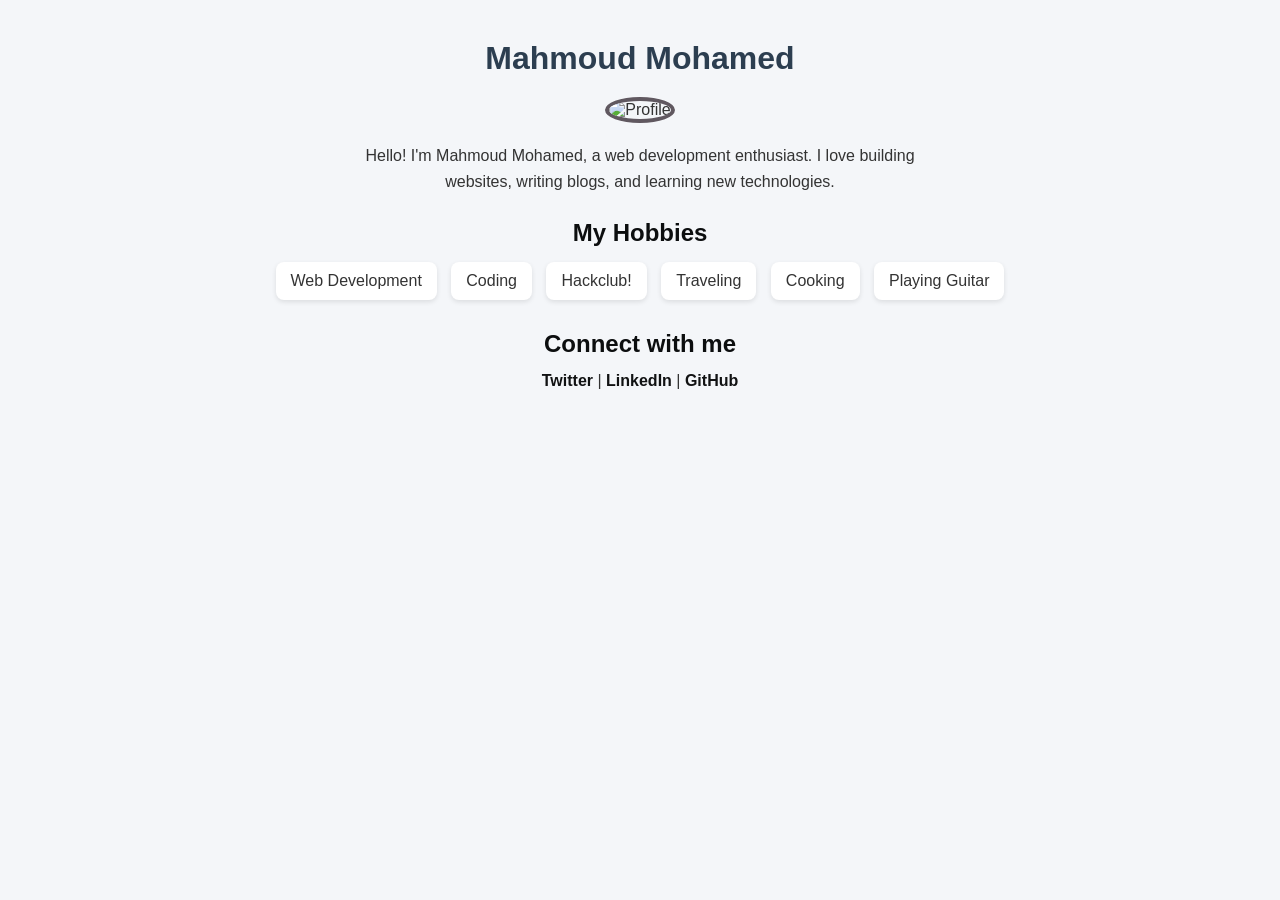
==== index.html @ dc303152 "Add files via upload" ====
<!DOCTYPE html>
<html lang="en">

<head>
    <meta charset="UTF-8">
    <meta name="viewport" content="width=device-width, initial-scale=1.0">
    <title>Jow5445</title>
    <link rel="stylesheet" href="style.css">
</head>

<body>
    <h1>Mahmoud Mohamed</h1>
    <img src="https://cdn.hackclub.com/019ed1fb-87ab-78c9-aa1b-41073a852a03/Screenshot%20From%202026-06-16%2016-50-16.pnghttps://placehold.co/150" alt="Profile">
    <p>Hello! I'm Mahmoud Mohamed, a web development enthusiast. I love building websites, writing blogs, and learning new
        technologies.</p>

    <h2>My Hobbies</h2>
    <ul>
        <li>Web Development</li>
        <li>Coding</li>
        <li>Hackclub!</li>
        <li>Traveling</li>
        <li>Cooking</li>
        <li>Playing Guitar</li>
    </ul>

    <h2>Connect with me</h2>
    <p>
        <a href="https://twitter.com">Twitter</a> |
        <a href="https://linkedin.com">LinkedIn</a> |
        <a href="https://github.com">GitHub</a>
    </p>
</body>

</html>
---- style.css ----
* {
    margin: 0;
    padding: 0;
    box-sizing: border-box;
}

body {
    font-family: Arial, sans-serif;
    background: #f4f6f9;
    color: #333;
    text-align: center;
    padding: 40px 20px;
}

h1 {
    color: #2c3e50;
    margin-bottom: 20px;
}

img {
    width: 150px;
    height: 150px;
    border-radius: 50%;
    border: 4px solid #605860;
    object-fit: cover;
    margin-bottom: 20px;
}

p {
    max-width: 600px;
    margin: 0 auto 25px;
    line-height: 1.6;
}

h2 {
    color: #0c0e0f;
    margin: 20px 0 10px;
}

ul {
    list-style: none;
    margin-bottom: 25px;
}

ul li {
    background: white;
    display: inline-block;
    margin: 5px;
    padding: 10px 15px;
    border-radius: 8px;
    box-shadow: 0 2px 5px rgba(0,0,0,0.1);
}

a {
    text-decoration: none;
    color: #111213;
    font-weight: bold;
    transition: 0.3s;
}

a:hover {
    color: #090a0a;
}
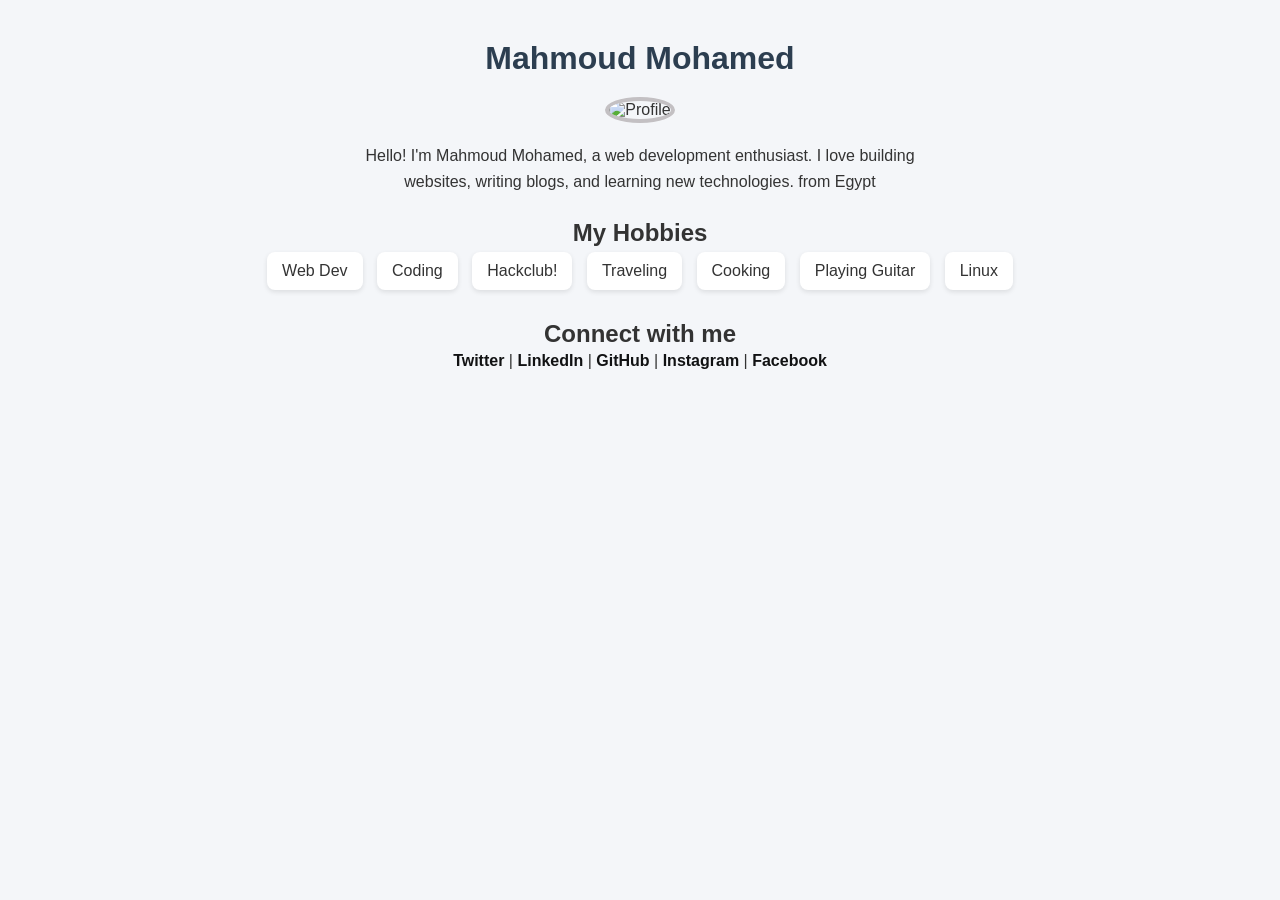
==== commit befe9ea6: "Modify personal details and hobbies in index.html Updated hobbies list and added social media links." ====
--- a/index.html
+++ b/index.html
@@ -12,24 +12,27 @@
     <h1>Mahmoud Mohamed</h1>
     <img src="https://cdn.hackclub.com/019ed1fb-87ab-78c9-aa1b-41073a852a03/Screenshot%20From%202026-06-16%2016-50-16.pnghttps://placehold.co/150" alt="Profile">
     <p>Hello! I'm Mahmoud Mohamed, a web development enthusiast. I love building websites, writing blogs, and learning new
-        technologies.</p>
+        technologies. from Egypt </p>
 
     <h2>My Hobbies</h2>
     <ul>
-        <li>Web Development</li>
+        <li>Web Dev</li>
         <li>Coding</li>
         <li>Hackclub!</li>
         <li>Traveling</li>
         <li>Cooking</li>
         <li>Playing Guitar</li>
+        <li>Linux</li>
     </ul>
 
     <h2>Connect with me</h2>
     <p>
         <a href="https://twitter.com">Twitter</a> |
         <a href="https://linkedin.com">LinkedIn</a> |
-        <a href="https://github.com">GitHub</a>
+        <a href="https://github.com">GitHub</a> |
+        <a href="https://instagram.com">Instagram</a> |
+        <a href="https://facebook.com">Facebook</a>
     </p>
 </body>
 
-</html>+</html>
--- a/style.css
+++ b/style.css
@@ -21,7 +21,7 @@
     width: 150px;
     height: 150px;
     border-radius: 50%;
-    border: 4px solid #605860;
+    border: 4px solid #c3c0c3;
     object-fit: cover;
     margin-bottom: 20px;
 }
@@ -31,7 +31,7 @@
     margin: 0 auto 25px;
     line-height: 1.6;
 }
-
+nfo
 h2 {
     color: #0c0e0f;
     margin: 20px 0 10px;
@@ -60,4 +60,4 @@
 
 a:hover {
     color: #090a0a;
-}+}
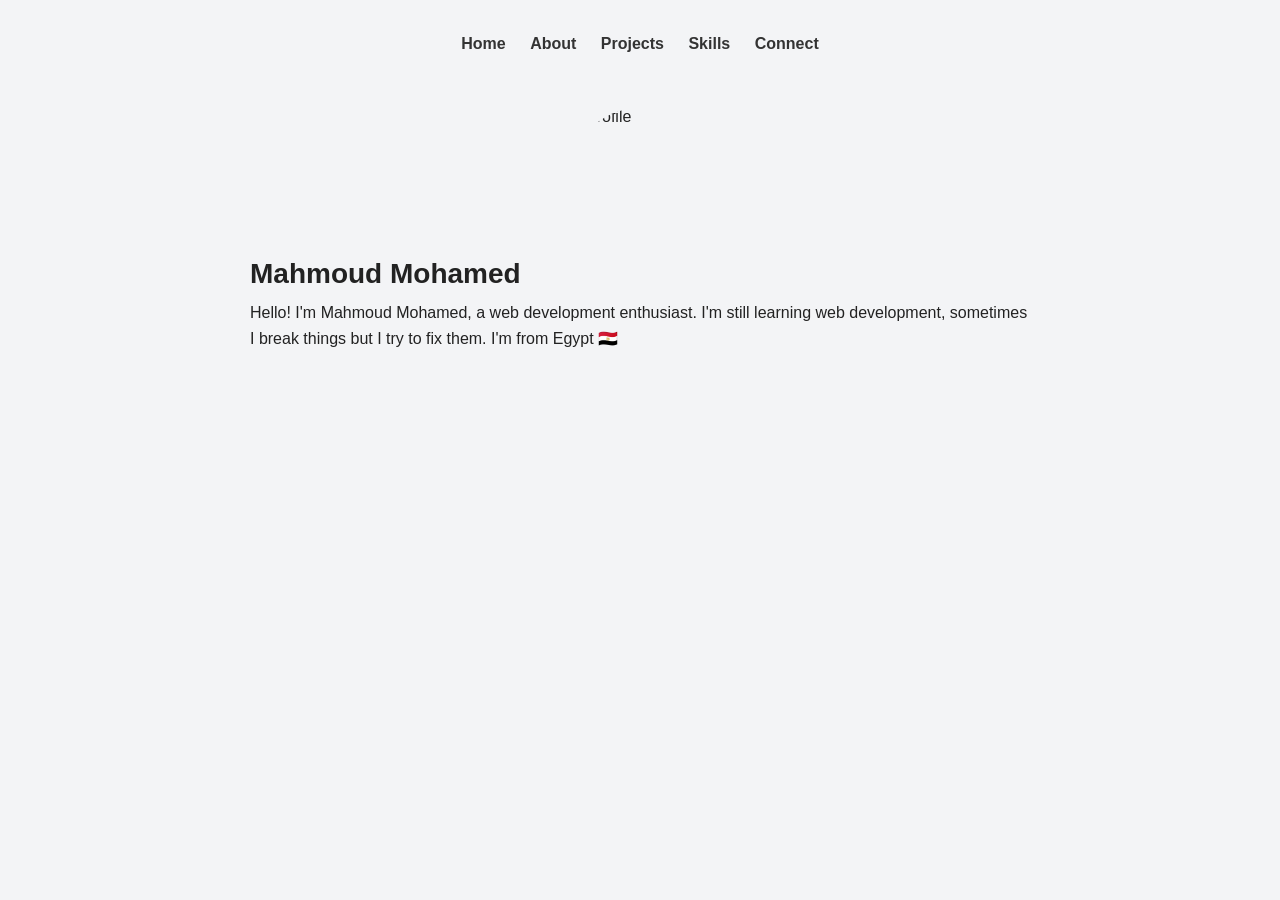
==== commit 40f34f9b: "add 4 pages" ====
--- a/index.html
+++ b/index.html
@@ -4,35 +4,47 @@
 <head>
     <meta charset="UTF-8">
     <meta name="viewport" content="width=device-width, initial-scale=1.0">
-    <title>Jow5445</title>
+    <title>Profile - Home</title>
     <link rel="stylesheet" href="style.css">
+    <link rel="icon" type="image/png" href="favicon.ico">
 </head>
 
 <body>
-    <h1>Mahmoud Mohamed</h1>
-    <img src="https://cdn.hackclub.com/019ed1fb-87ab-78c9-aa1b-41073a852a03/Screenshot%20From%202026-06-16%2016-50-16.pnghttps://placehold.co/150" alt="Profile">
-    <p>Hello! I'm Mahmoud Mohamed, a web development enthusiast. I love building websites, writing blogs, and learning new
-        technologies. from Egypt </p>
 
-    <h2>My Hobbies</h2>
-    <ul>
-        <li>Web Dev</li>
-        <li>Coding</li>
-        <li>Hackclub!</li>
-        <li>Traveling</li>
-        <li>Cooking</li>
-        <li>Playing Guitar</li>
-        <li>Linux</li>
-    </ul>
+    <nav>
+        <a href="index.html">Home</a>
+        <a href="about.html">About</a>
+        <a href="projects.html">Projects</a>
+        <a href="skills.html">Skills</a>
+        <a href="connect.html">Connect</a>
+    </nav>
 
-    <h2>Connect with me</h2>
-    <p>
-        <a href="https://twitter.com">Twitter</a> |
-        <a href="https://linkedin.com">LinkedIn</a> |
-        <a href="https://github.com">GitHub</a> |
-        <a href="https://instagram.com">Instagram</a> |
-        <a href="https://facebook.com">Facebook</a>
-    </p>
+    <div class="container">
+
+        <img src="https://cdn.hackclub.com/019ed1fb-87ab-78c9-aa1b-41073a852a03/Screenshot%20From%202026-06-16%2016-50-16.pnghttps://placehold.co/150"
+            alt="Profile">
+
+        <h1>Mahmoud Mohamed</h1>
+
+        <p>
+            Hello! I'm Mahmoud Mohamed, a web development enthusiast.
+            I'm still learning web development, sometimes I break things but I try to fix them.
+            I'm from Egypt 🇪🇬
+        </p>
+
+        <!-- <h2>Connect with me</h2>
+        <p>
+            <a href="https://twitter.com">Twitter</a> |
+            <a href="https://linkedin.com">LinkedIn</a> |
+            <a href="https://github.com">GitHub</a> |
+            <a href="https://instagram.com">Instagram</a> |
+            <a href="https://facebook.com">Facebook</a>
+        </p> -->
+
+        <!-- <a class="btn" href="projects.html">View My Projects</a> -->
+
+    </div>
+
 </body>
 
 </html>
--- a/style.css
+++ b/style.css
@@ -6,58 +6,82 @@
 
 body {
     font-family: Arial, sans-serif;
-    background: #f4f6f9;
+    background: #f3f4f6;
+    color: #222;
+    padding: 20px;
+}
+
+nav {
+    text-align: center;
+    padding: 15px;
+    margin-bottom: 20px;
+}
+
+nav a {
+    text-decoration: none;
     color: #333;
-    text-align: center;
-    padding: 40px 20px;
+    margin: 0 10px;
+    font-weight: bold;
+}
+
+nav a:hover {
+    text-decoration: underline;
+}
+
+.container {
+    max-width: 800px;
+    margin: 20px auto;
+    padding: 10px;
+}
+
+img {
+    width: 140px;
+    height: 140px;
+    border-radius: 50%;
+    display: block;
+    margin: 10px auto;
 }
 
 h1 {
-    color: #2c3e50;
-    margin-bottom: 20px;
-}
-
-img {
-    width: 150px;
-    height: 150px;
-    border-radius: 50%;
-    border: 4px solid #c3c0c3;
-    object-fit: cover;
-    margin-bottom: 20px;
+    font-size: 28px;
+    margin: 10px 0;
 }
 
 p {
-    max-width: 600px;
-    margin: 0 auto 25px;
+    font-size: 16px;
     line-height: 1.6;
-}
-nfo
-h2 {
-    color: #0c0e0f;
-    margin: 20px 0 10px;
+    margin-bottom: 15px;
 }
 
-ul {
-    list-style: none;
-    margin-bottom: 25px;
+/* ul {
+    margin-top: 10px;
+    padding-left: 20px;
 }
 
 ul li {
-    background: white;
-    display: inline-block;
-    margin: 5px;
-    padding: 10px 15px;
-    border-radius: 8px;
-    box-shadow: 0 2px 5px rgba(0,0,0,0.1);
+    margin: 5px 0;
+} */
+
+ul {
+    padding: 0;
+    margin-top: 10px;
 }
 
-a {
-    text-decoration: none;
-    color: #111213;
-    font-weight: bold;
-    transition: 0.3s;
+ul li {
+    display: inline-block;
+    background: white;
+    margin: 5px;
+    padding: 10px 14px;
+    border-radius: 8px;
+    box-shadow: 0 2px 6px rgba(0,0,0,0.08);
+    font-size: 14px;
 }
 
-a:hover {
-    color: #090a0a;
+.socials a {
+    color: blue;
+    text-decoration: none;
 }
+
+.socials a:hover {
+    text-decoration: underline;
+}
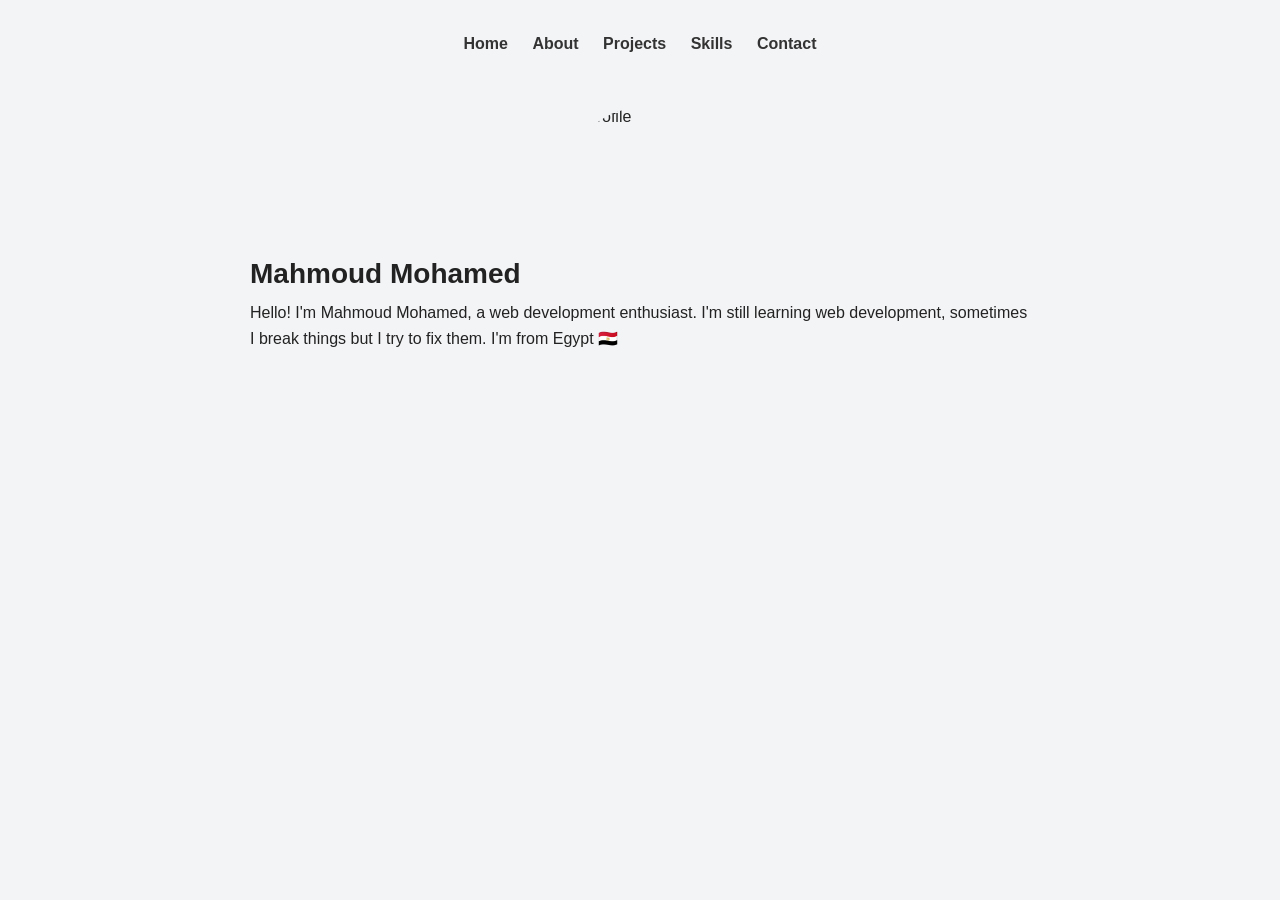
==== commit c1485508: "update index file naming" ====
--- a/index.html
+++ b/index.html
@@ -16,7 +16,7 @@
         <a href="about.html">About</a>
         <a href="projects.html">Projects</a>
         <a href="skills.html">Skills</a>
-        <a href="connect.html">Connect</a>
+        <a href="connect.html">Contact</a>
     </nav>
 
     <div class="container">
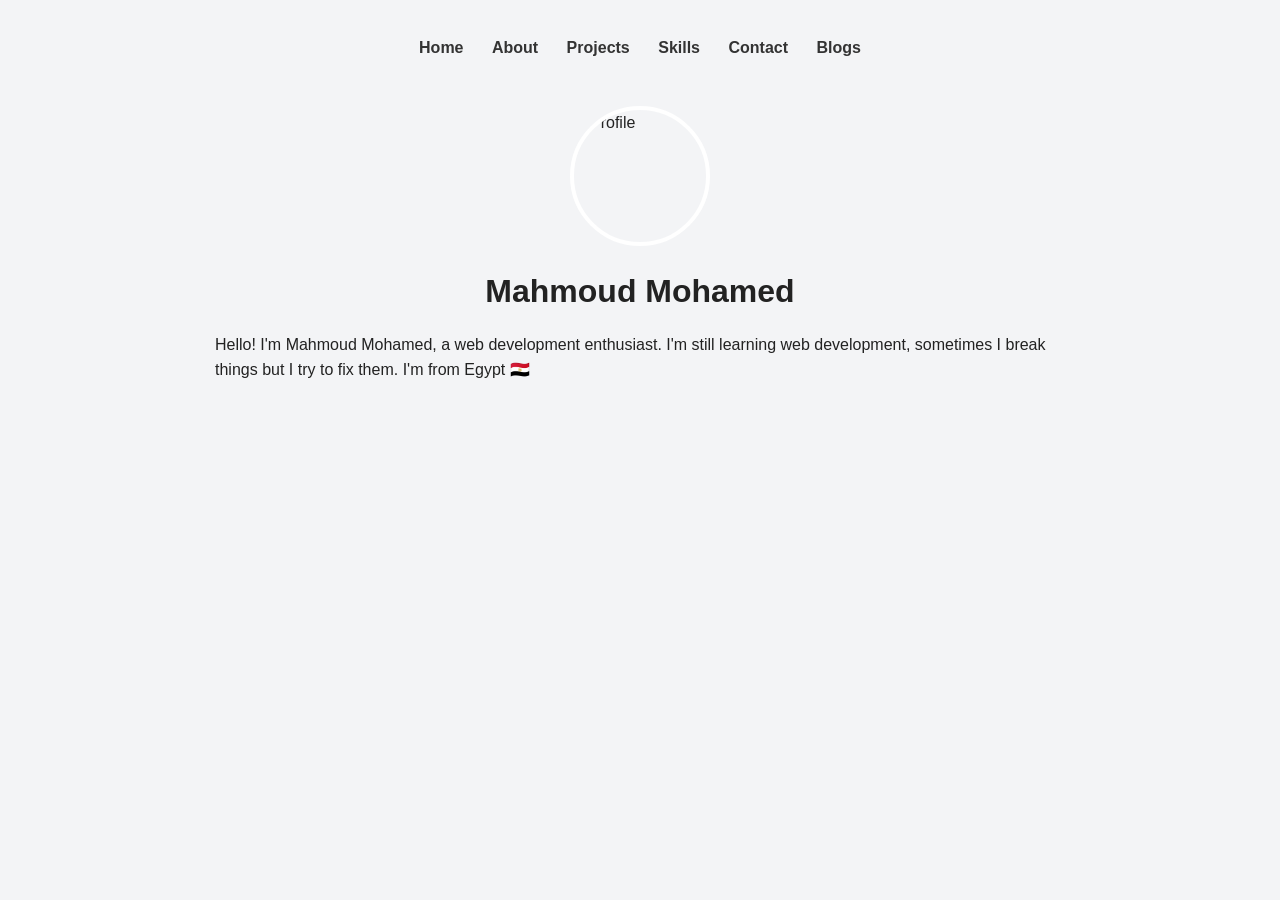
==== commit 1b275f0b: "Add link to Blogs in navigation menu" ====
--- a/index.html
+++ b/index.html
@@ -17,6 +17,7 @@
         <a href="projects.html">Projects</a>
         <a href="skills.html">Skills</a>
         <a href="connect.html">Contact</a>
+        <a href="blogs.html">Blogs</a>
     </nav>
 
     <div class="container">
--- a/style.css
+++ b/style.css
@@ -8,30 +8,32 @@
     font-family: Arial, sans-serif;
     background: #f3f4f6;
     color: #222;
+    line-height: 1.6;
     padding: 20px;
 }
 
+/* Navigation */
 nav {
     text-align: center;
+    margin-bottom: 30px;
     padding: 15px;
-    margin-bottom: 20px;
 }
 
 nav a {
     text-decoration: none;
     color: #333;
-    margin: 0 10px;
+    margin: 0 12px;
     font-weight: bold;
+    transition: color 0.2s ease;
 }
 
 nav a:hover {
-    text-decoration: underline;
+    color: #2563eb;
 }
 
 .container {
-    max-width: 800px;
-    margin: 20px auto;
-    padding: 10px;
+    max-width: 850px;
+    margin: auto;
 }
 
 img {
@@ -39,49 +41,91 @@
     height: 140px;
     border-radius: 50%;
     display: block;
-    margin: 10px auto;
+    margin: 20px auto;
+    object-fit: cover;
+    border: 4px solid white;
 }
 
 h1 {
-    font-size: 28px;
-    margin: 10px 0;
+    text-align: center;
+    margin-bottom: 15px;
+    font-size: 32px;
+}
+
+h2 {
+    margin-top: 30px;
+    margin-bottom: 15px;
 }
 
 p {
-    font-size: 16px;
-    line-height: 1.6;
     margin-bottom: 15px;
 }
 
-/* ul {
-    margin-top: 10px;
-    padding-left: 20px;
-}
-
-ul li {
-    margin: 5px 0;
-} */
-
 ul {
-    padding: 0;
-    margin-top: 10px;
+    list-style: none;
 }
 
 ul li {
     display: inline-block;
     background: white;
-    margin: 5px;
-    padding: 10px 14px;
+    margin: 6px;
+    padding: 10px 15px;
     border-radius: 8px;
-    box-shadow: 0 2px 6px rgba(0,0,0,0.08);
-    font-size: 14px;
+    box-shadow: 0 2px 6px rgba(0,0,0,.08);
+    transition: transform .2s ease;
+}
+
+ul li:hover {
+    transform: translateY(-2px);
+}
+
+.card {
+    background: white;
+    padding: 20px;
+    margin-top: 15px;
+    border-radius: 12px;
+    box-shadow: 0 2px 10px rgba(0,0,0,.08);
+}
+
+.socials {
+    margin-top: 20px;
 }
 
 .socials a {
-    color: blue;
+    display: inline-block;
     text-decoration: none;
+    color: #2563eb;
+    background: white;
+    padding: 10px 16px;
+    margin: 5px;
+    border-radius: 8px;
+    box-shadow: 0 2px 6px rgba(0,0,0,.08);
+    transition: all .2s ease;
 }
 
 .socials a:hover {
-    text-decoration: underline;
+    background: #2563eb;
+    color: white;
 }
+
+.btn {
+    display: inline-block;
+    background: #2563eb;
+    color: white;
+    text-decoration: none;
+    padding: 12px 18px;
+    border-radius: 8px;
+    margin-top: 15px;
+    transition: background .2s ease;
+}
+
+.btn:hover {
+    background: #1d4ed8;
+}
+
+footer {
+    text-align: center;
+    margin-top: 50px;
+    color: #666;
+    font-size: 14px;
+}
